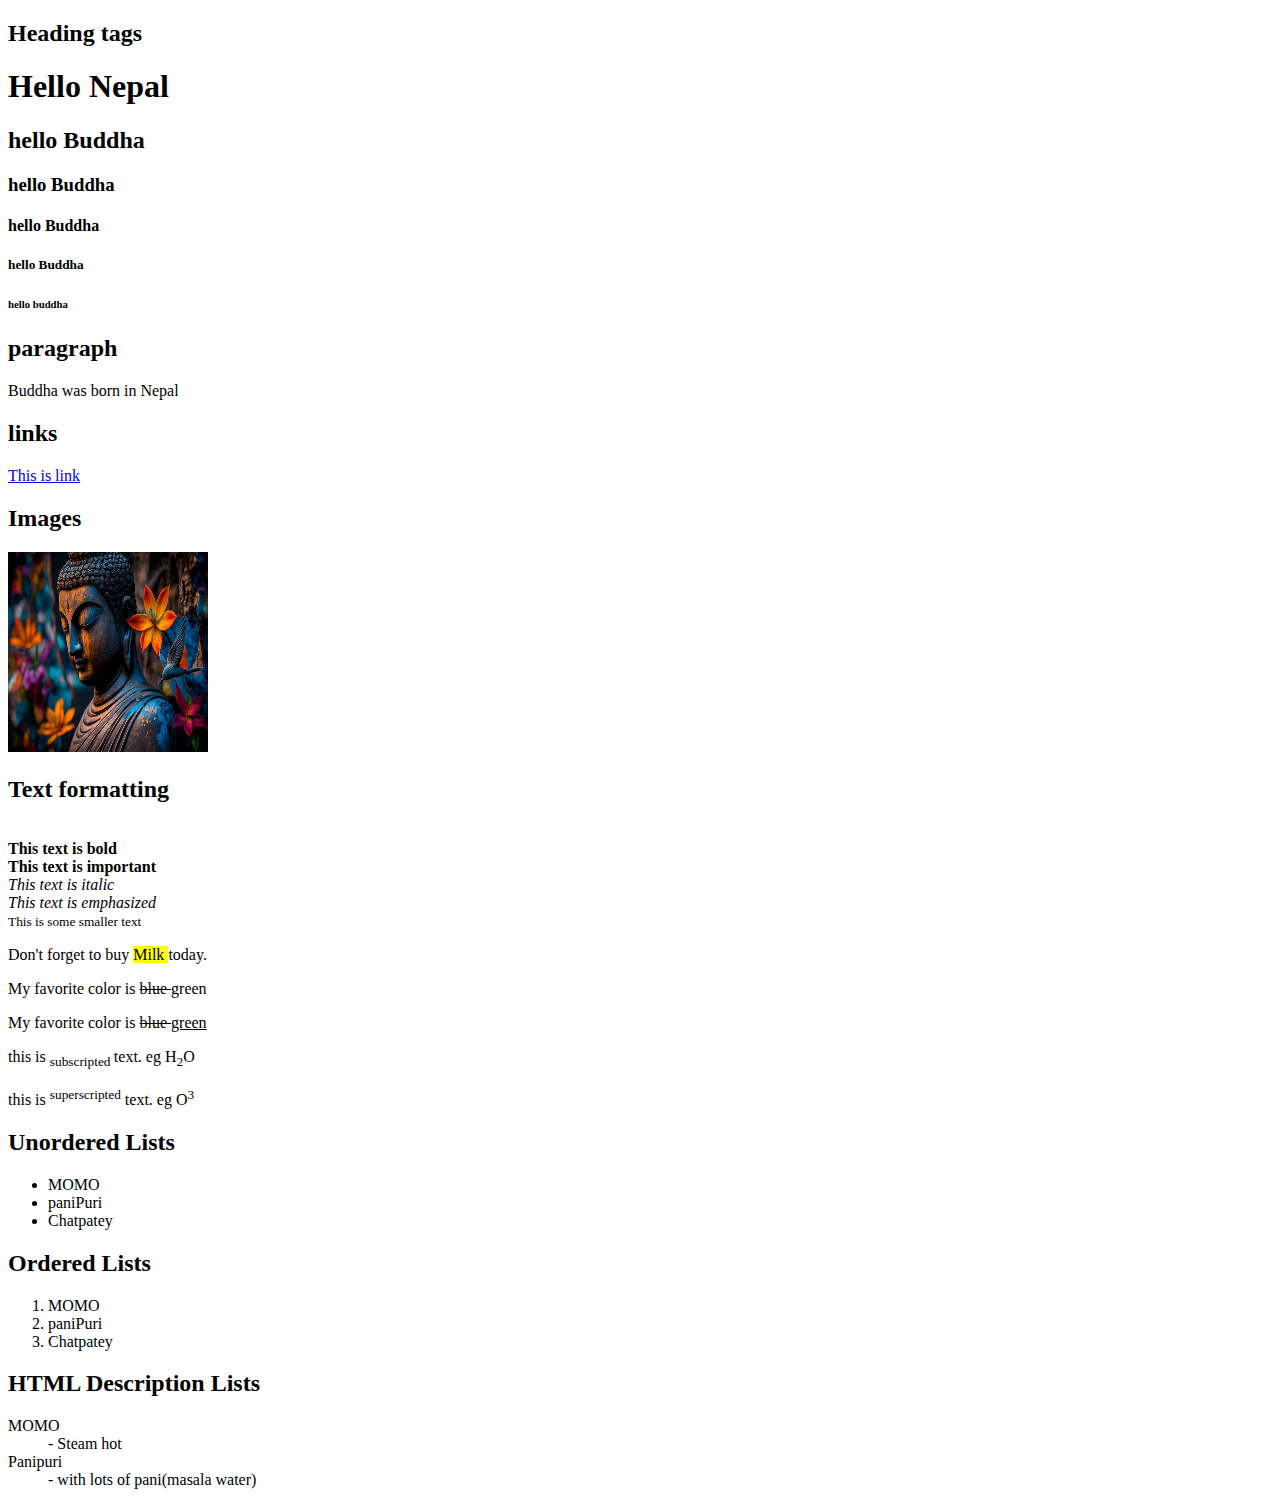
==== Day_1_HTML_Basics/hello.html @ 48aa005c "HTML Basics 🌸🪻" ====
<!DOCTYPE html>
<html>

<body>

    <h2>Heading tags</h2>
    <h1>Hello Nepal</h1>
    <h2>hello Buddha</h2>
    <h3>hello Buddha</h3>
    <h4>hello Buddha</h4>
    <h5>hello Buddha</h5>
    <h6>hello buddha</h6>

    <h2>paragraph</h2>
    <p>Buddha was born in Nepal </p>

    <h2>links</h2>
    <a href="https://diwakar-phuyal.com.np"> This is link </a>
    <br>
    <h2>Images</h2>
    <img src="/img/buddha.jpg" alt="Buddha" width="200" height="200">

    <h2>Text formatting </h2> <br>
    <b> This text is bold </b> <br>
    <strong> This text is important</strong> <br>
    <i> This text is italic </i> <br>
    <em> This text is emphasized </em> <br>
    <small> This is some smaller text </small>

    <p> Don't forget to buy <mark> Milk </mark> today. </p>

    <p> My favorite color is <del> blue </del> green </p>

    <p> My favorite color is <del> blue </del> <ins>green</ins> </p>

    <p> this is <sub> subscripted </sub> text. eg H<sub>2</sub>O </p>

    <p> this is <sup> superscripted</sup> text. eg O<sup>3</sup> </p>

    <h2>Unordered Lists</h2>
    <ul>
        <li> MOMO </li>
        <li> paniPuri </li>
        <li> Chatpatey </li>
     </ul>   

     <h2>Ordered Lists</h2>
     <ol>
        <li> MOMO </li>
        <li> paniPuri </li>
        <li> Chatpatey </li>
     </ol>   

     <h2>HTML Description Lists</h2>
     <dl>
        <dt> MOMO </dt>
         <dd> - Steam hot </dd>
         <dt> Panipuri </dt>
         <dd> - with lots of pani(masala water)
      </dl>   
</body>

</html>
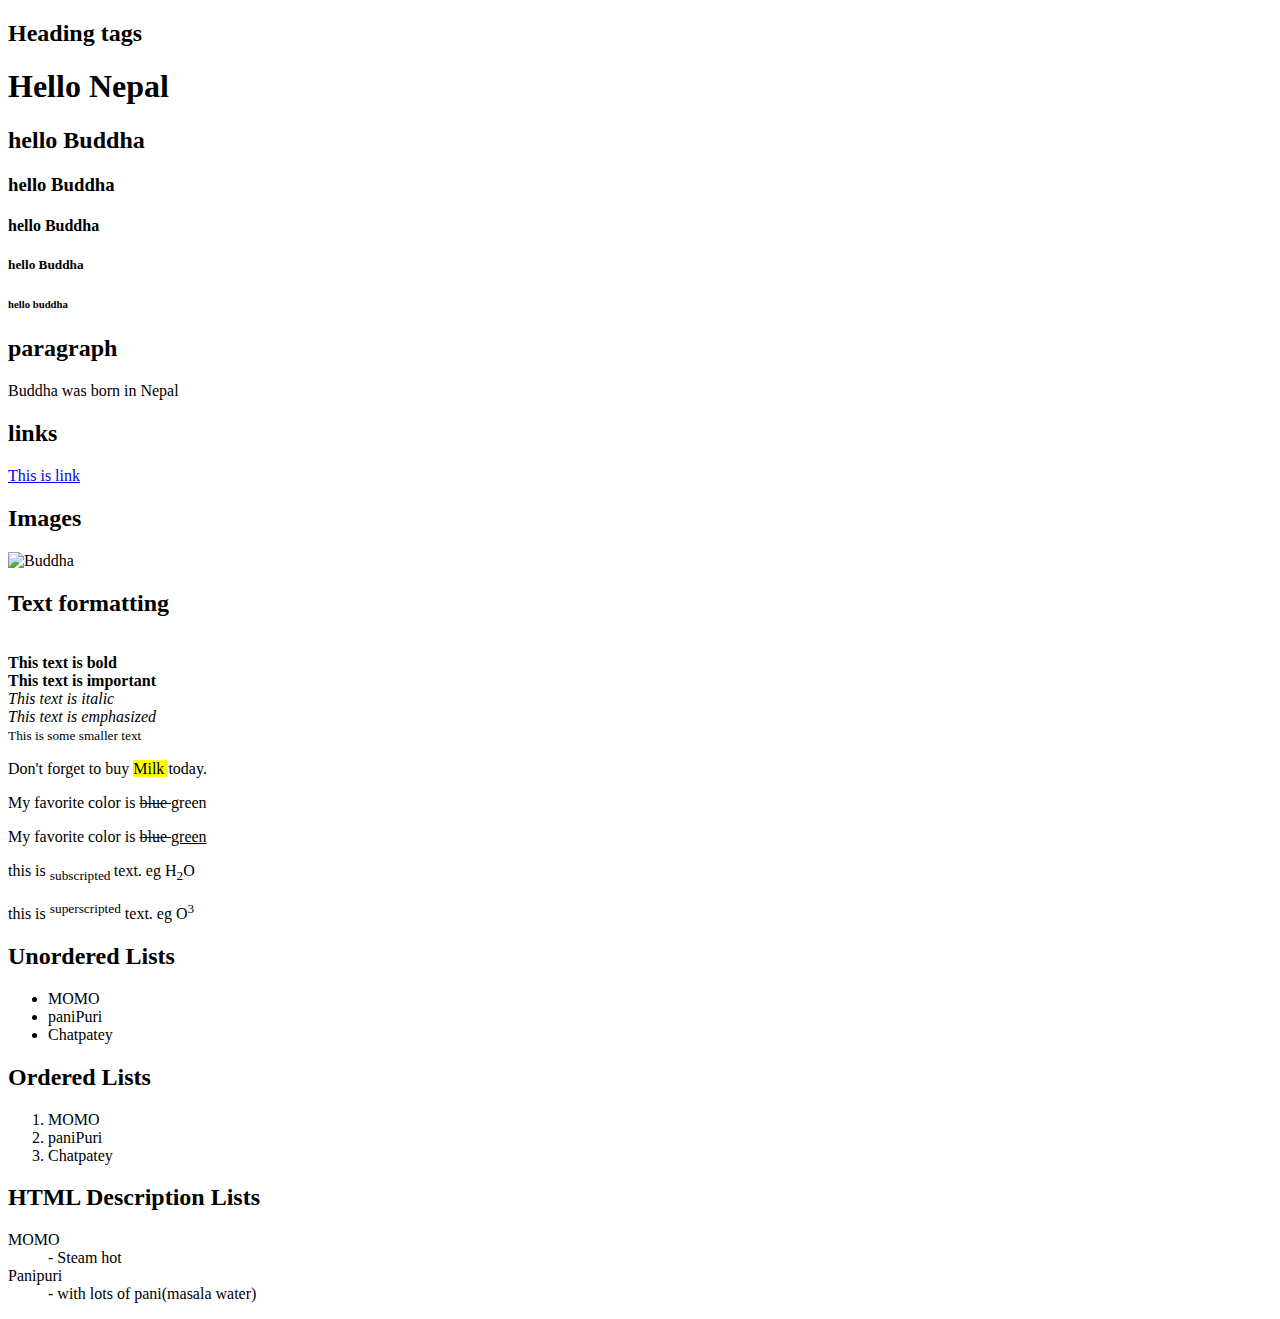
==== commit e710e4e3: "Path Fixed 🌼" ====
--- a/Day_1_HTML_Basics/hello.html
+++ b/Day_1_HTML_Basics/hello.html
@@ -18,7 +18,7 @@
     <a href="https://diwakar-phuyal.com.np"> This is link </a>
     <br>
     <h2>Images</h2>
-    <img src="/img/buddha.jpg" alt="Buddha" width="200" height="200">
+    <img src="./img/buddha.jpg" alt="Buddha" width="200" height="200">
 
     <h2>Text formatting </h2> <br>
     <b> This text is bold </b> <br>
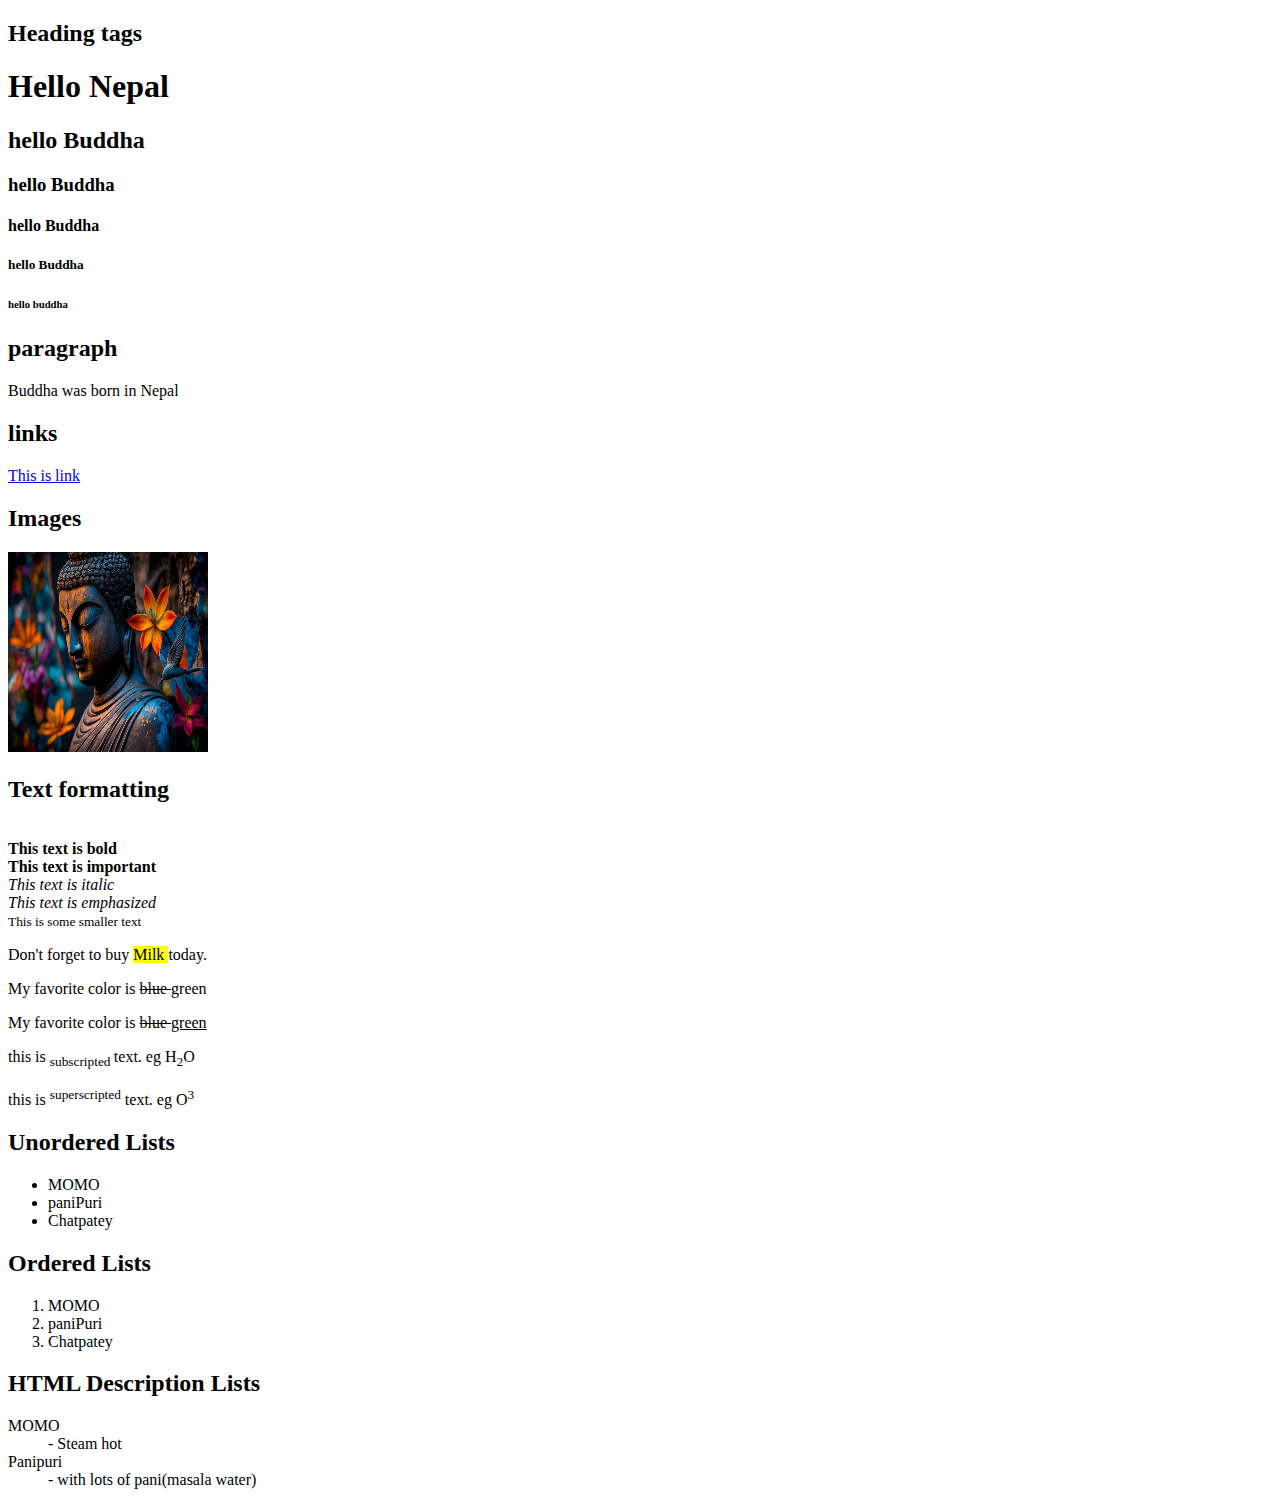
==== commit 3252a50c: "path updated 🌼🍃" ====
--- a/Day_1_HTML_Basics/hello.html
+++ b/Day_1_HTML_Basics/hello.html
@@ -18,7 +18,7 @@
     <a href="https://diwakar-phuyal.com.np"> This is link </a>
     <br>
     <h2>Images</h2>
-    <img src="./img/buddha.jpg" alt="Buddha" width="200" height="200">
+    <img src="../img/buddha.jpg" alt="Buddha" width="200" height="200">
 
     <h2>Text formatting </h2> <br>
     <b> This text is bold </b> <br>
